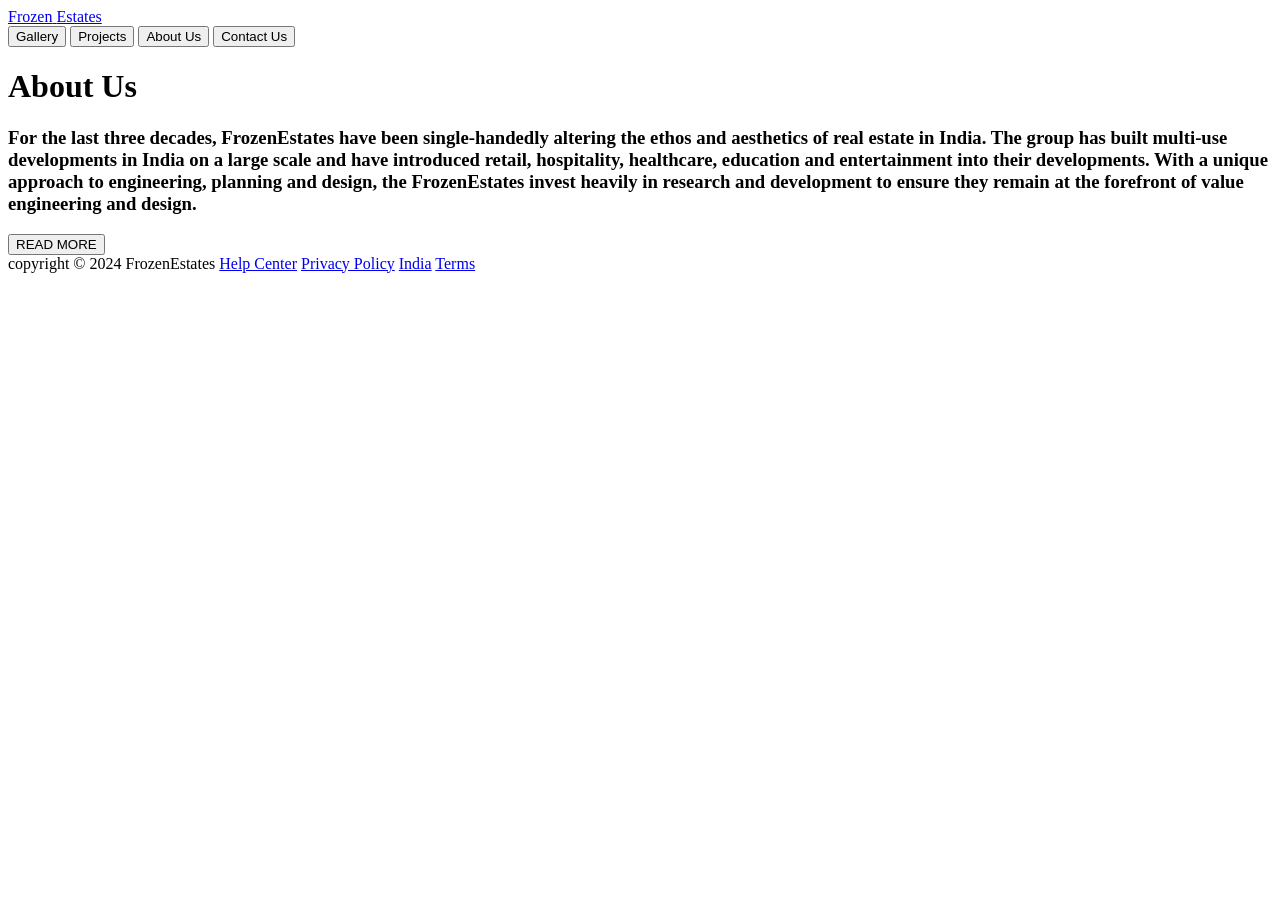
==== AboutUs.html @ cec7d69a "Add files via upload" ====
<!DOCTYPE html>
<html lang="en">
<head>
  <meta charset="UTF-8">
  <title>FrozenEstates | About Us</title>
  <link rel="stylesheet" href="E:/OfficeWorks/FrozenEstates/stylesau.css">
</head>
<body>

 <div class="navbar">
 <div class="navbar-logo">
    <a href="E:/OfficeWorks/FrozenEstates/signin.html" class="logo-link">
        <span class="blue-text">Frozen</span>
        <span class="black-text">Estates</span>
    </a>
</div>

    <div class="navbar-buttons">
        <button onclick="location.href='Gallery.html';">Gallery</button>
        <button onclick="location.href='Projects.html';">Projects</button>
        <button onclick="location.href='AboutUs.html';">About Us</button>
        <button onclick="location.href='ContactUs.html';">Contact Us</button>
    </div>
</div>
<div class="login-container">
    <h1>About Us</h1>
      <h3>For the last three decades, FrozenEstates have been single-handedly altering
the ethos and aesthetics of real estate in India. The group has built multi-use
developments in India on a large scale and have introduced retail, hospitality,
healthcare, education and entertainment into their developments. With a unique
approach to engineering, planning and design, the FrozenEstates invest heavily in
research and development to ensure they remain at the forefront of value
engineering and design.</h3>
      <button type="submit" class="login-button">READ MORE</button>
    </form>
  </div>

  <div class="footer">
  <!-- Footer content goes here -->
  <!-- You can add links, copyright information, etc. -->
  <span>copyright &copy; 2024 FrozenEstates</span>
  <a href="#">Help Center</a>
  <a href="#">Privacy Policy</a>
  <a href="#">India</a>
  <a href="#">Terms</a>
</div>    
</body>
</html>
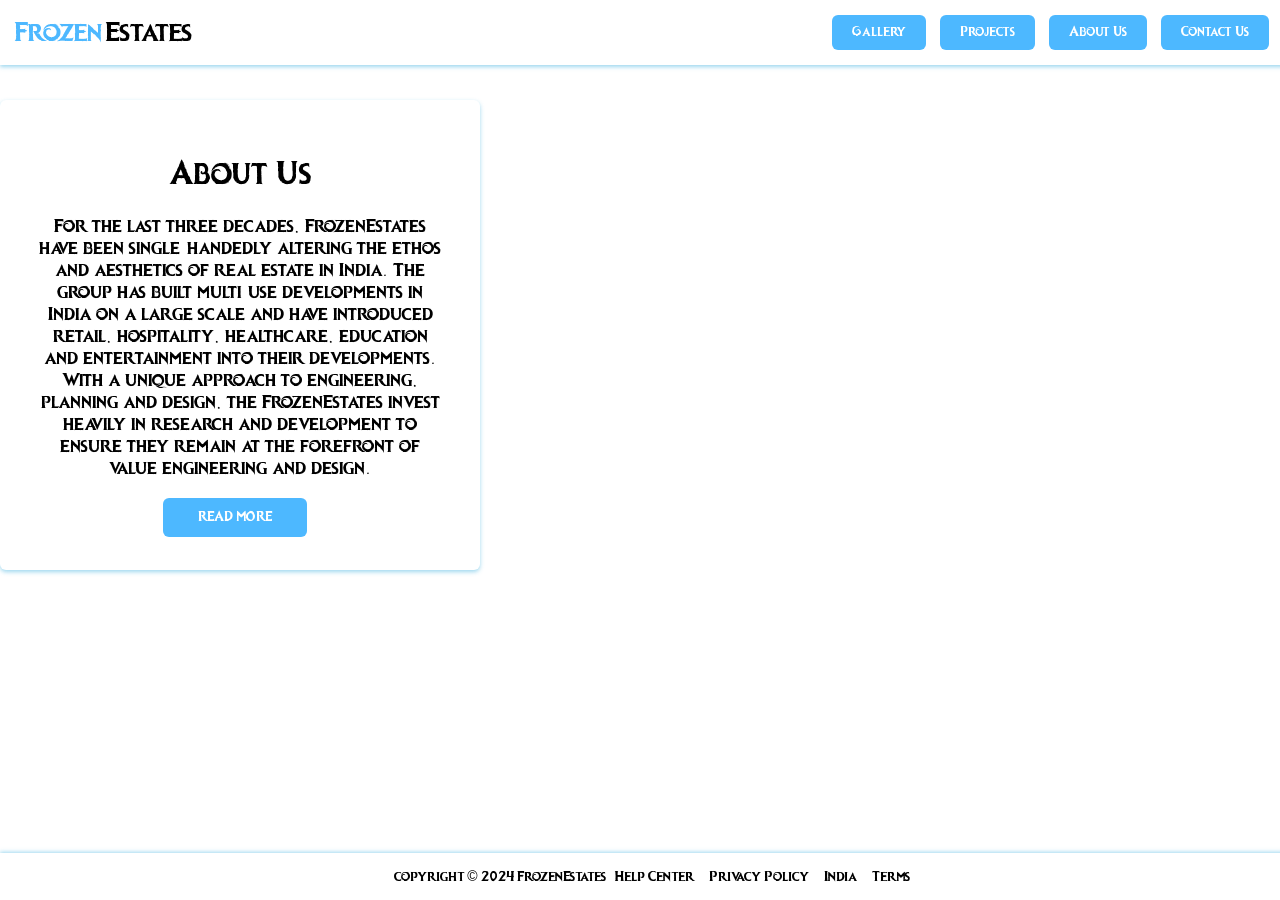
==== commit aba472e7: "second commit" ====
--- a/AboutUs.html
+++ b/AboutUs.html
@@ -3,13 +3,13 @@
 <head>
   <meta charset="UTF-8">
   <title>FrozenEstates | About Us</title>
-  <link rel="stylesheet" href="E:/OfficeWorks/FrozenEstates/stylesau.css">
+  <link rel="stylesheet" href="stylesau.css">
 </head>
 <body>
 
  <div class="navbar">
  <div class="navbar-logo">
-    <a href="E:/OfficeWorks/FrozenEstates/signin.html" class="logo-link">
+    <a href="main.html" class="logo-link">
         <span class="blue-text">Frozen</span>
         <span class="black-text">Estates</span>
     </a>
--- a/stylesau.css
+++ b/stylesau.css
@@ -0,0 +1,129 @@
+  @font-face {
+	font-family: 'IK';
+	src: url('IK.otf') format('opentype'); /* Adjust the path and format as per your file */
+	}
+	body {
+    font-family: 'IK', Arial, sans-serif;
+    background-image: url('E:/OfficeWorks/FrozenEstates/bg.jpg');
+    background-repeat: no-repeat;
+    background-size: cover; /* Make the background image cover the entire body */
+    background-position: center; /* Center the background image */
+    margin: 0;
+    padding: 0;
+    display: flex;
+    flex-direction: column;
+    min-height: 100vh;
+	}.blue-text {
+    color: #4db8ff; /* Apply blue color to the text within this span */
+	font-size: 27px;
+	}
+	.black-text {
+    color: black; /* Apply blue color to the text within this span */
+	font-size: 27px;
+	}
+    .navbar {
+      background-color: #fff;
+      padding: 15px 15px;
+      box-shadow: 0 2px 4px rgba(135, 206, 235, 0.8);
+      font-size: 18px;
+      display: flex;
+      justify-content: space-between; /* Add this to align items */
+      align-items: center; /* Add this to align items */
+	  Position: fixed;
+    width: 98%;
+    }
+	.footer {
+    background-color: #fff;
+    padding: 15px 15px; /* Adjust padding as needed */
+    box-shadow: 0 -1px 4px rgba(135, 206, 235, 0.8);
+    font-size: 14px;
+    text-align: center; /* Center align the content */
+    position: fixed; /* Position the footer fixed at the bottom */
+    left: 0; /* Align the footer to the left */
+    bottom: 0; /* Align the footer to the bottom */
+    width: 100%; /* Make the footer span the entire width of the viewport */
+}
+
+    .footer a {
+      color: black; /* Change the link color to black */
+      text-decoration: none; /* Remove the default underline */
+      transition: color 0.3s ease; /* Add transition effect for color change */
+	  margin: 0 6px;
+    }
+	.footer a:hover {
+    text-decoration: underline; /* Add underline on hover */
+    text-decoration-color: #4db8ff; /* Change underline color */
+}
+
+	.navbar-buttons button {
+	font-family: 'IK', Arial, sans-serif;
+    background-color: #4db8ff;
+    color: white;
+    border: none;
+    padding: 10px 20px;
+    border-radius: 6px;
+    cursor: pointer;
+    transition: background-color 0.2s ease, border-color 0.3s ease, color 0.3s ease, outline 0.1s ease;
+    margin-left: 10px;
+	}
+	.navbar-buttons button:hover {
+	  background-color: #fff; /* Change hover background color */
+	  border-color: #4db8ff; /* Change border color on hover */
+	  color: #4db8ff; /* Change text color on hover */
+	  outline: 1px solid #4db8ff; /* Change outline color and width on hover */
+	}
+		.logo-link {
+    text-decoration: none; /* Remove underline */
+    cursor: pointer; /* Add pointer cursor on hover */
+}
+
+.logo-link:hover {
+    /* Optional: Add hover effects if desired */
+    text-decoration: none;
+    color: #4db8ff; /* Change color on hover */
+}
+ .login-container {
+      background-color: #fff;
+      padding: 35px;
+      border-radius: 6px;
+      box-shadow: 0 2px 4px rgba(135, 206, 235, 0.8);
+      text-align: center;
+      max-width: 450px;
+	  height: 400px;
+      margin: 100px 800px 60px auto;
+    }
+	input {
+	  font-family: 'IK', Arial, sans-serif;
+      width: calc(100% - 22px);
+      padding: 10px;
+      margin-bottom: 20px;
+      border-radius: 6px;
+      border: 1px solid #ccc;
+      box-sizing: border-box;
+      transition: border-color 0.3s ease; /* Add transition for smooth effect */
+    }
+
+    input:focus {
+      border-color: #4db8ff; /* Change border color when input is focused */
+      outline: none; /* Remove default focus outline */
+    }
+
+    .login-button {
+	  font-family: 'IK', Arial, sans-serif;
+      background-color: #4db8ff;
+      color: white;
+      border: none;
+      padding: 12px 20px;
+      border-radius: 6px;
+      cursor: pointer;
+      transition: background-color 0.3s ease;
+      width: 35%;
+	  margin-right: 10px;
+    }
+
+    .login-button:hover {
+	 background-color: #fff; /* Change hover background color */
+	  border-color: #4db8ff; /* Change border color on hover */
+	  color: #4db8ff; /* Change text color on hover */
+	  outline: 1px solid #4db8ff;
+    }
